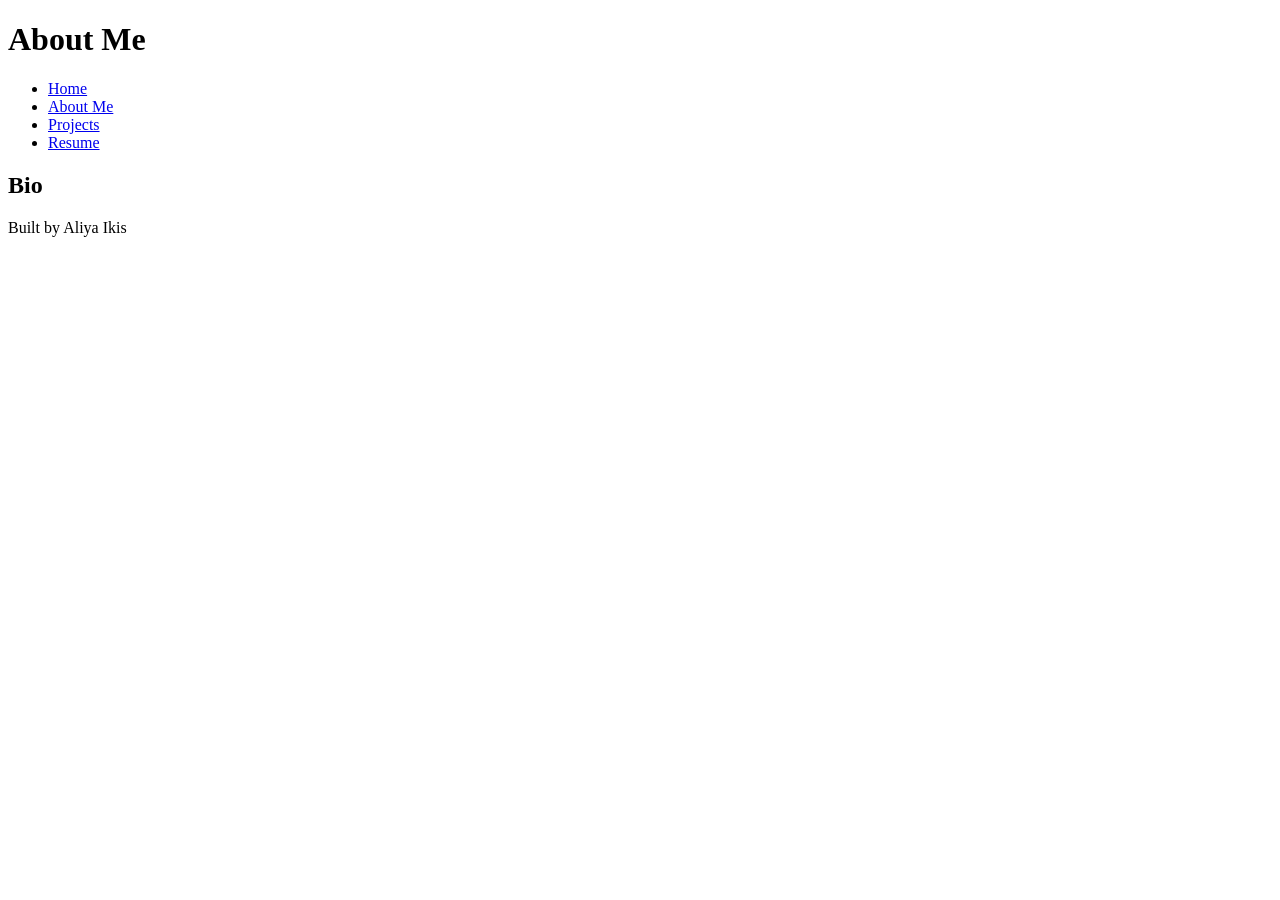
==== about.html @ 7f079a24 "html basics all the content necessary for the code-along" ====
<!DOCTYPE html>
<html lang="en">
<head>
    <meta charset="UTF-8">
    <meta name="viewport" content="width=device-width, initial-scale=1.0">
    <title>About Me</title>
</head>
<body>
    <header>
        <h1>About Me</h1>

    </header>
    <nav>   
        <ul>
            <li><a href="index.html">Home</a></li>
            <li><a href="about.html">About Me</a></li>
            <li><a href="projects.html">Projects</a></li>
            <li><a href="resume.html">Resume</a></li>
        </ul>  
    </nav>
    <main> 
        <section>
          <h2>Bio </h2>   
        </section>


    </main>
    <footer>
        <p>Built by Aliya Ikis</p>        
    </footer>
</body>
</html>
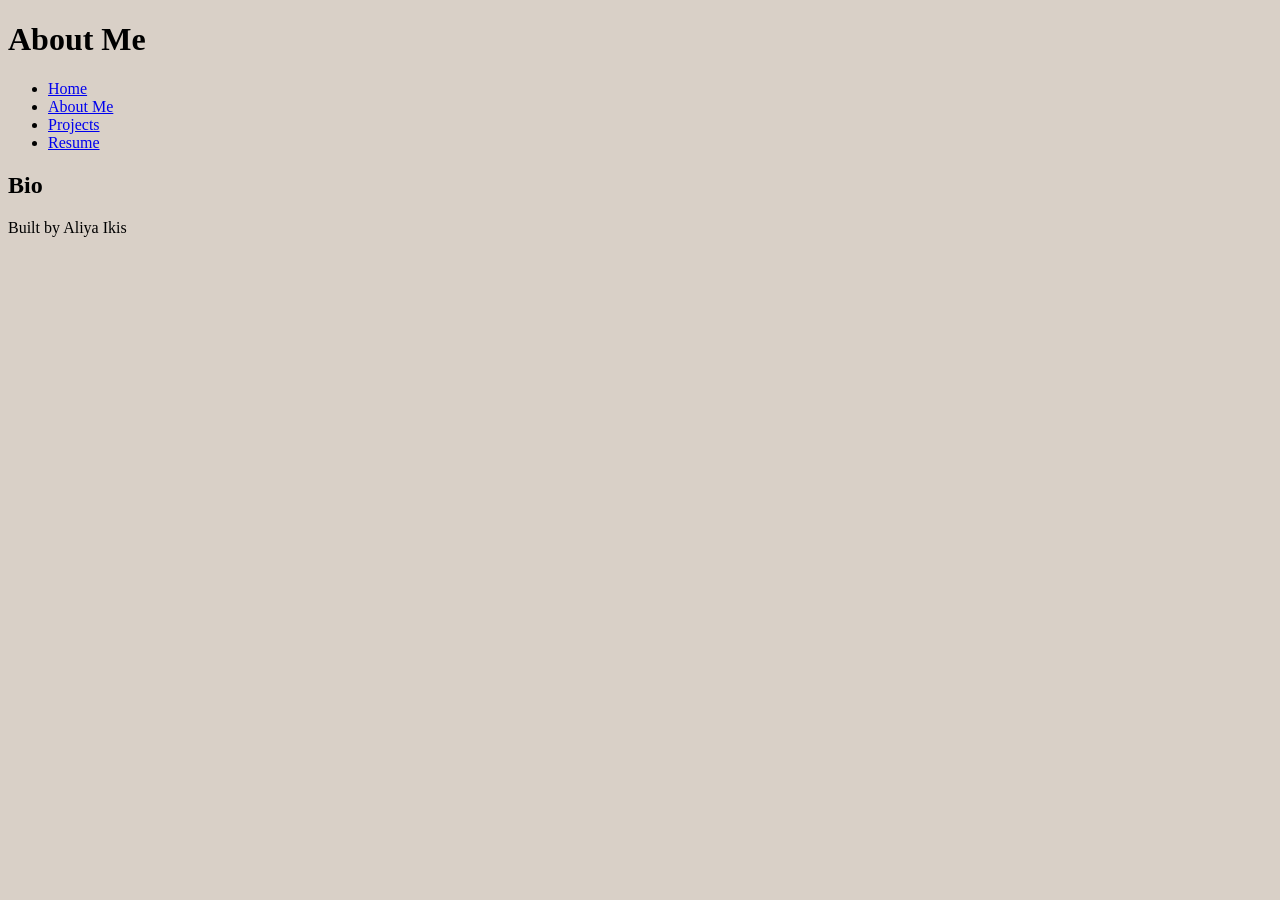
==== commit 0fb922b8: "Added a css and color palette and updated readme" ====
--- a/about.html
+++ b/about.html
@@ -3,6 +3,7 @@
 <head>
     <meta charset="UTF-8">
     <meta name="viewport" content="width=device-width, initial-scale=1.0">
+    <link rel="stylesheet" href="styles.css">
     <title>About Me</title>
 </head>
 <body>
--- a/styles.css
+++ b/styles.css
@@ -0,0 +1,13 @@
+/* CSS by Aliya Ikis */
+/* Color Palette 
+dark red= #401B22
+light grey= #D9D0C7
+light pink= #F2C7BD
+light brown= #BF9D95
+dark pink= #BF6363
+*/
+
+/* GLOBAL (base) MOBILE FIRST */
+body {
+    background-color: #D9D0C7;
+}
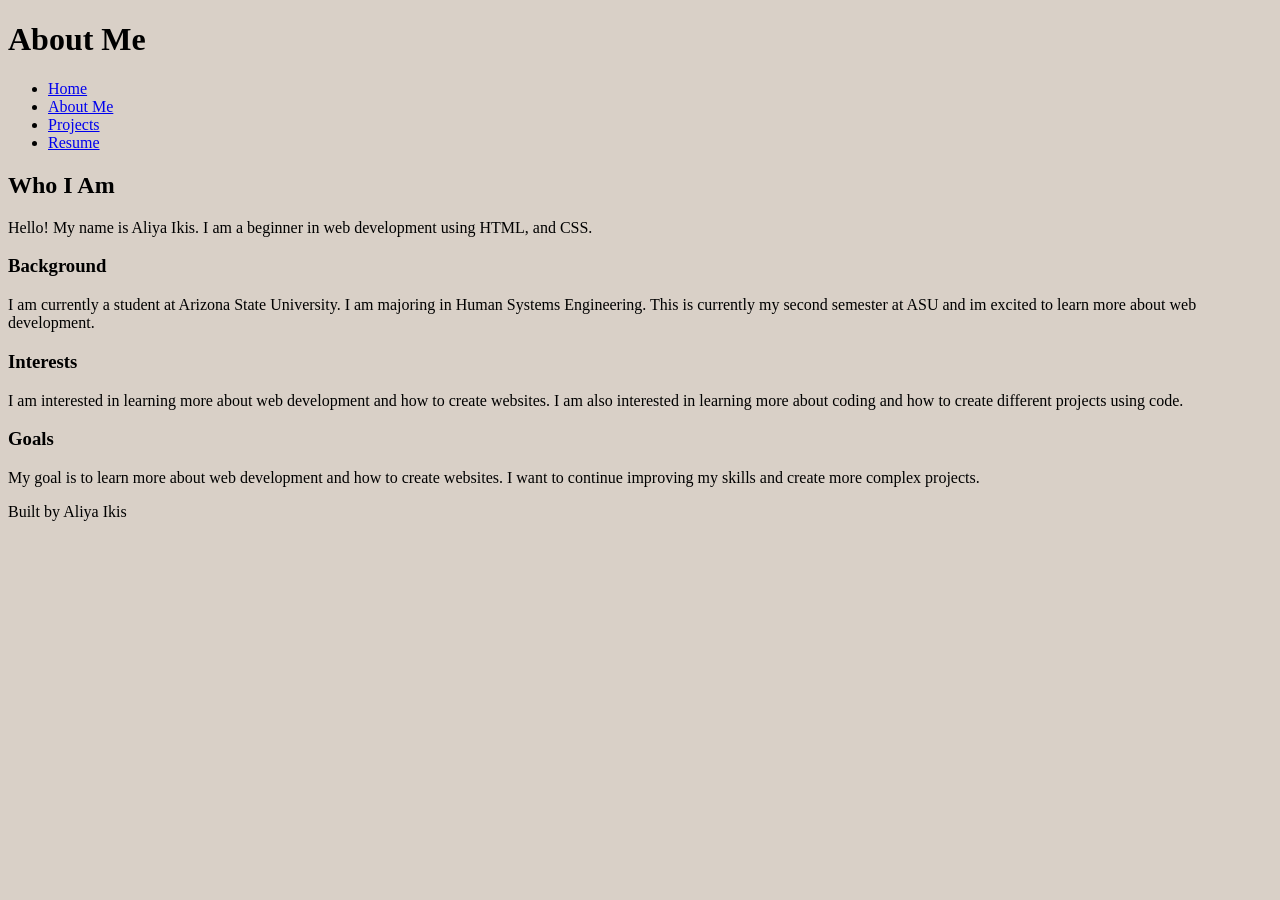
==== commit c894bf71: "Updated About me" ====
--- a/about.html
+++ b/about.html
@@ -20,10 +20,24 @@
         </ul>  
     </nav>
     <main> 
-        <section>
-          <h2>Bio </h2>   
+        <section id="About Me">
+          <h2>Who I Am</h2>  
+          <p> Hello! My name is Aliya Ikis. I am a beginner in web development using HTML, and CSS.  </p> 
+        <div class="card-row">
+            <section>
+                <h3>Background</h3>
+                <p> I am currently a student at Arizona State University. I am majoring in Human Systems Engineering. This is currently my second semester at ASU and im excited to learn more about web development. </p>
+            </section>
+            <section>
+                <h3>Interests</h3>
+                <p> I am interested in learning more about web development and how to create websites. I am also interested in learning more about coding and how to create different projects using code. </p>
+             </section>
+            <section>
+                <h3>Goals</h3>
+                <p> My goal is to learn more about web development and how to create websites. I want to continue improving my skills and create more complex projects. </p>
+            </section>
+        </div>
         </section>
-
 
     </main>
     <footer>
